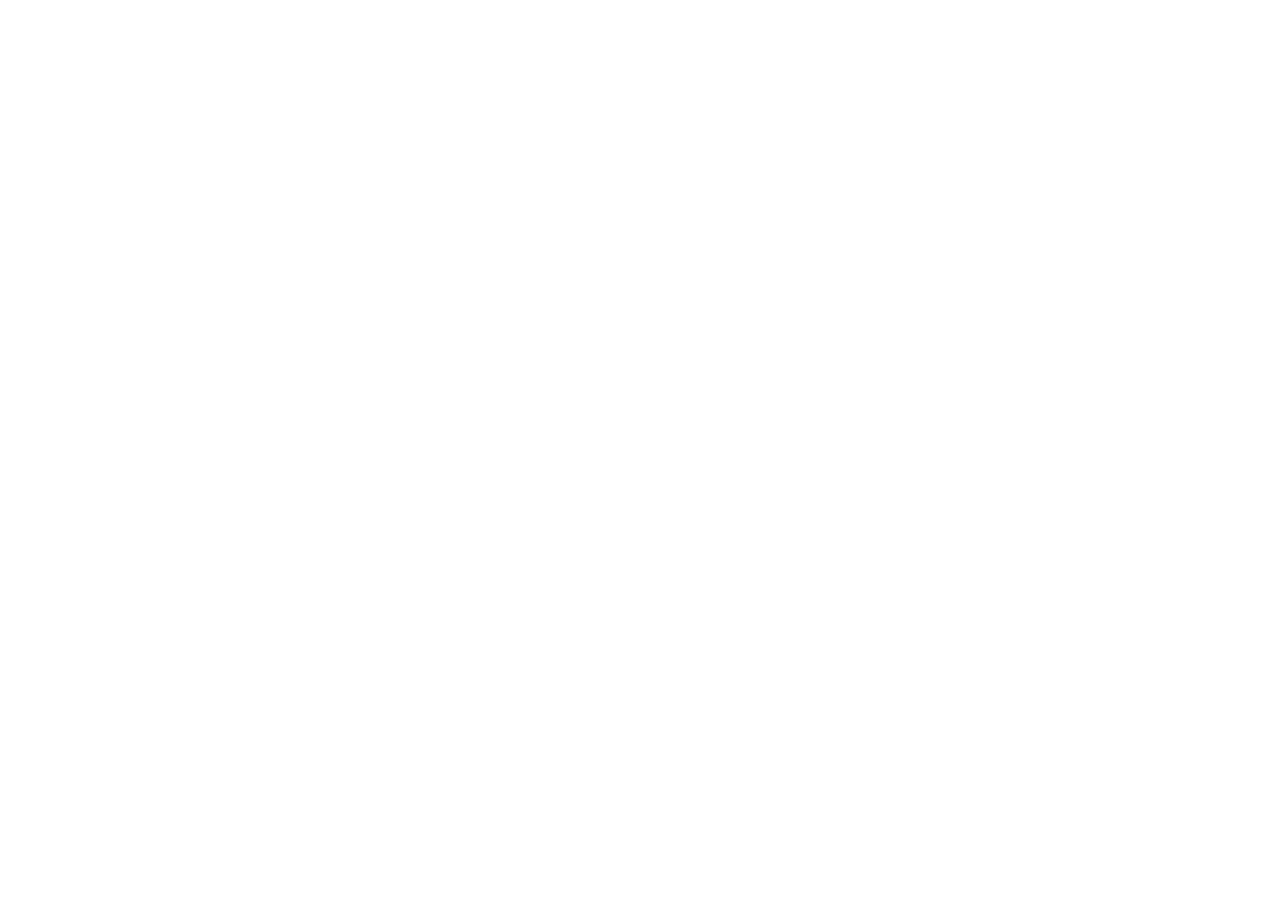
==== index.html @ 79f3412b "new" ====
<!DOCTYPE html>
<html lang="en">

<head>
    <meta charset="UTF-8">
    <meta name="viewport" content="width=device-width, initial-scale=1.0">
    <title>Document</title>
</head>

<body>


    <script src="script.js"></script>
</body>

</html>
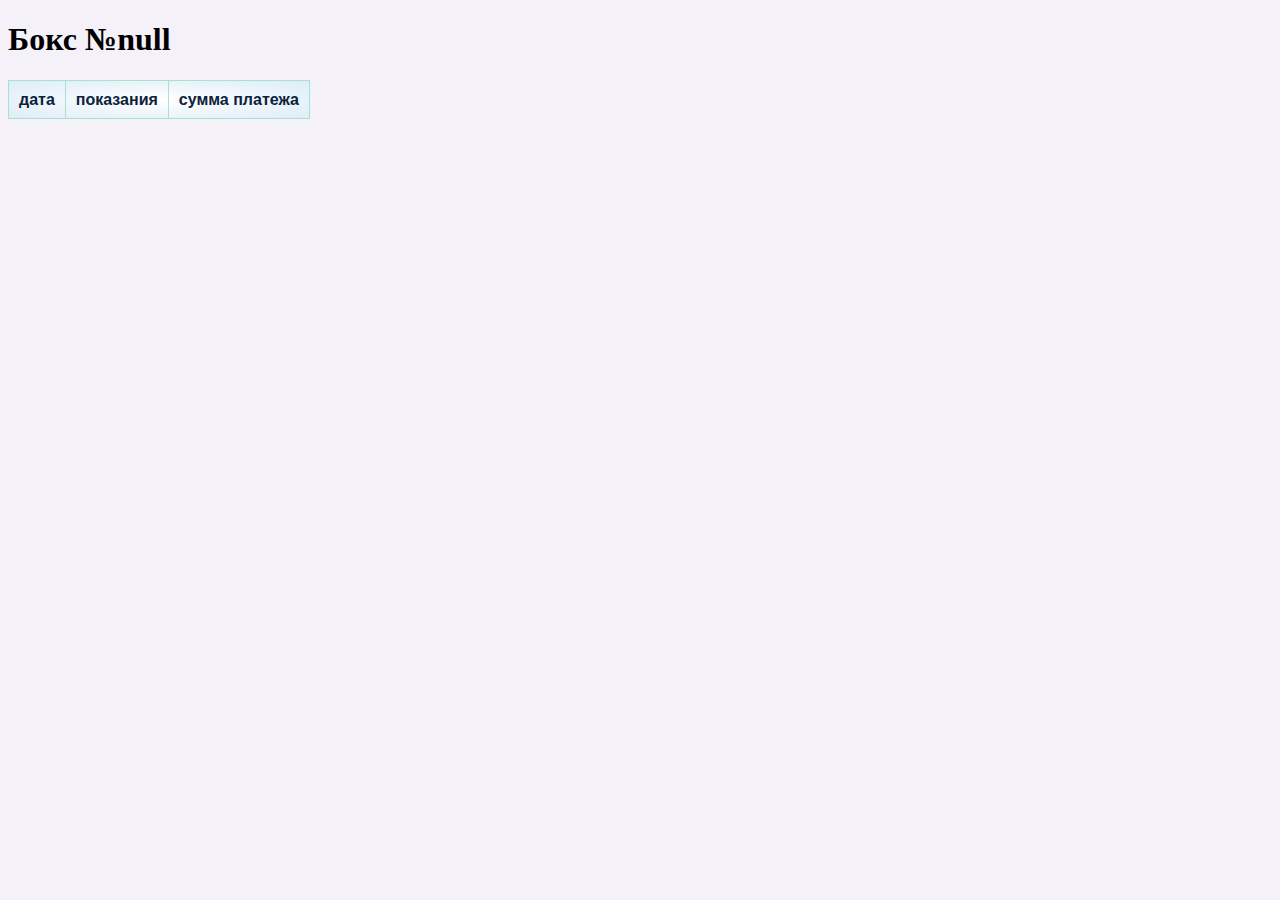
==== commit bdb271cc: "apdate" ====
--- a/index.html
+++ b/index.html
@@ -5,11 +5,70 @@
     <meta charset="UTF-8">
     <meta name="viewport" content="width=device-width, initial-scale=1.0">
     <title>Document</title>
+
+    <style>
+        body {
+            background: #F4F1F8;
+        }
+
+        table {
+            border-collapse: collapse;
+            line-height: 1.1;
+            font-family: "Lucida Sans Unicode", "Lucida Grande", sans-serif;
+            background: radial-gradient(farthest-corner at 50% 50%, white, #DCECF8);
+            color: #0C213B;
+        }
+
+        caption {
+            font-family: annabelle, cursive;
+            font-weight: bold;
+            font-size: 2em;
+            padding: 10px;
+            color: #F3CD26;
+            text-shadow: 1px 1px 0 rgba(0, 0, 0, .3);
+        }
+
+        caption:before,
+        caption:after {
+            content: "\274B";
+            color: #A9E2CC;
+            margin: 0 10px;
+        }
+
+        th {
+            padding: 10px;
+            border: 1px solid #A9E2CC;
+        }
+
+        td {
+            font-size: 0.8em;
+            padding: 5px 7px;
+            border: 1px solid #A9E2CC;
+        }
+
+        .first {
+            font-size: 1em;
+            font-weight: bold;
+            text-align: center;
+        }
+    </style>
 </head>
 
 <body>
 
 
+    <h1 id="box">Бокс №</h1>
+    <div>
+        <table id="contbox">
+            <tr>
+                <th>дата</th>
+                <th>показания</th>
+                <th>сумма платежа</th>
+            </tr>
+        </table>
+    </div>
+
+    <script src="https://ajax.googleapis.com/ajax/libs/jquery/2.1.1/jquery.min.js"></script>
     <script src="script.js"></script>
 </body>
 
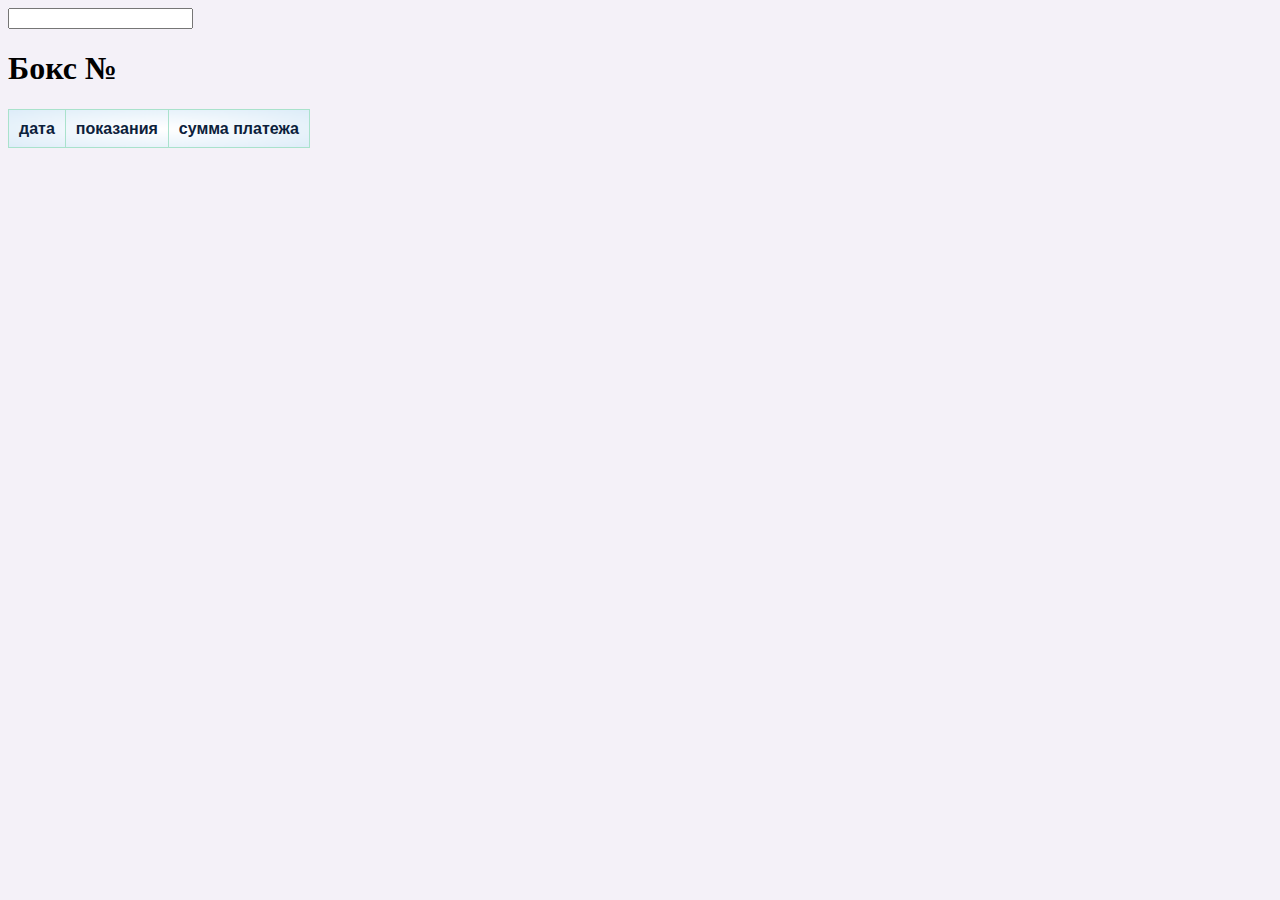
==== commit 6c32d117: "1" ====
--- a/index.html
+++ b/index.html
@@ -56,6 +56,10 @@
 
 <body>
 
+    <form action="" method="get">
+        <input type="text" name="box" id="box">
+    </form>
+
 
     <h1 id="box">Бокс №</h1>
     <div>
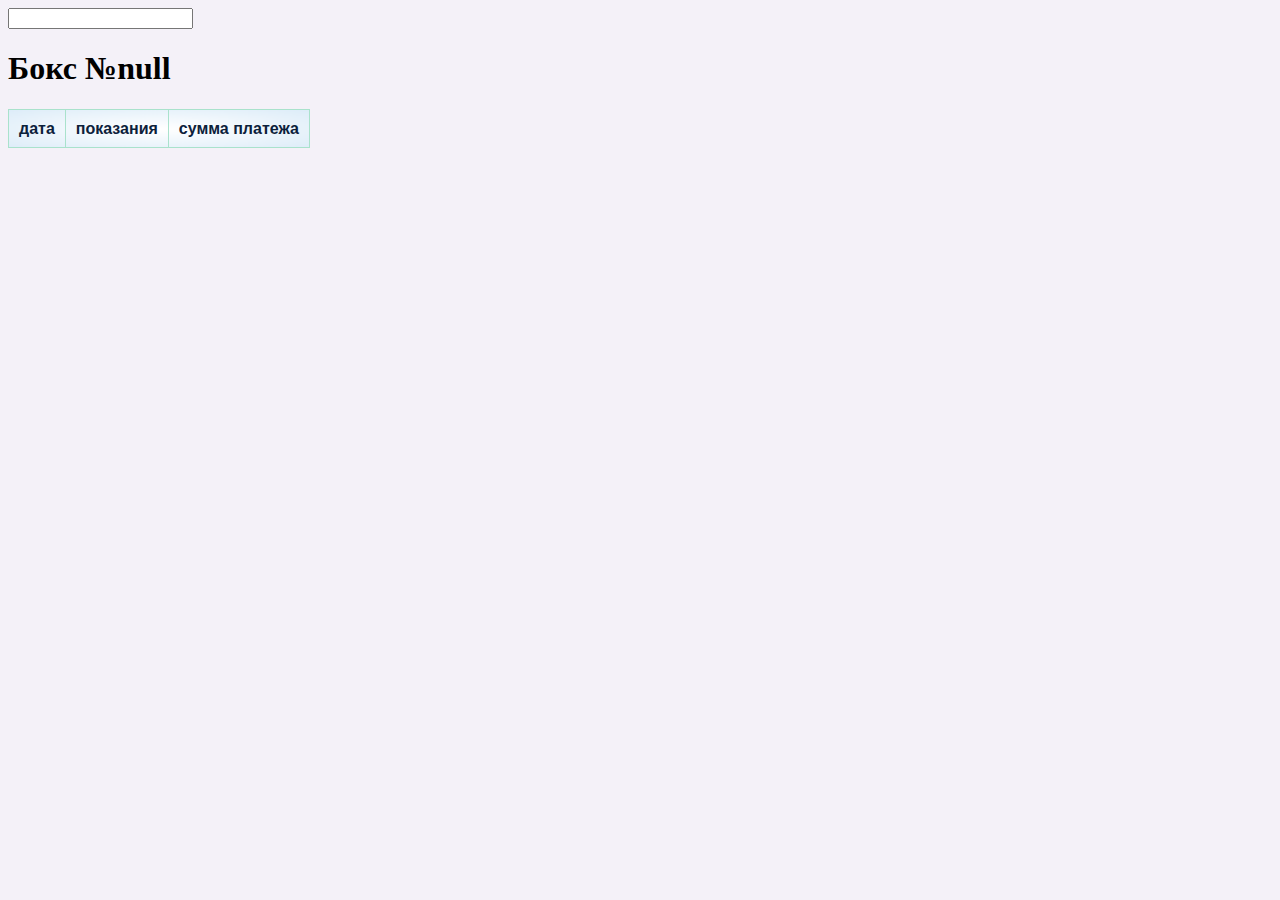
==== commit ef551507: "1" ====
--- a/index.html
+++ b/index.html
@@ -57,7 +57,7 @@
 <body>
 
     <form action="" method="get">
-        <input type="text" name="box" id="box">
+        <input type="text" name="bo" id="bo">
     </form>
 
 
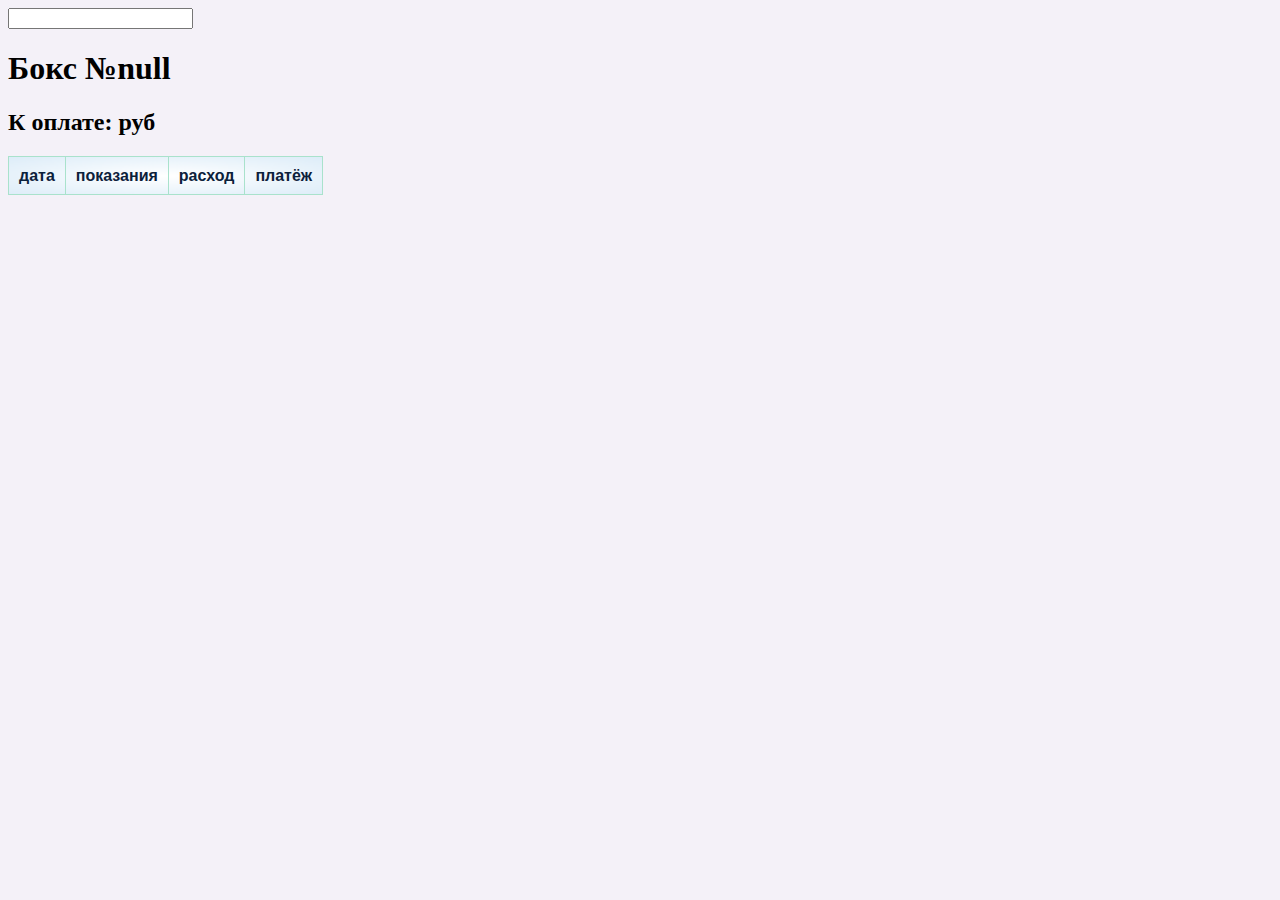
==== commit e08049bd: "app" ====
--- a/index.html
+++ b/index.html
@@ -62,12 +62,14 @@
 
 
     <h1 id="box">Бокс №</h1>
+    <h2>К оплате: <span id="qw"></span> руб</h2>
     <div>
         <table id="contbox">
             <tr>
                 <th>дата</th>
                 <th>показания</th>
-                <th>сумма платежа</th>
+                <th>расход</th>
+                <th>платёж</th>
             </tr>
         </table>
     </div>
